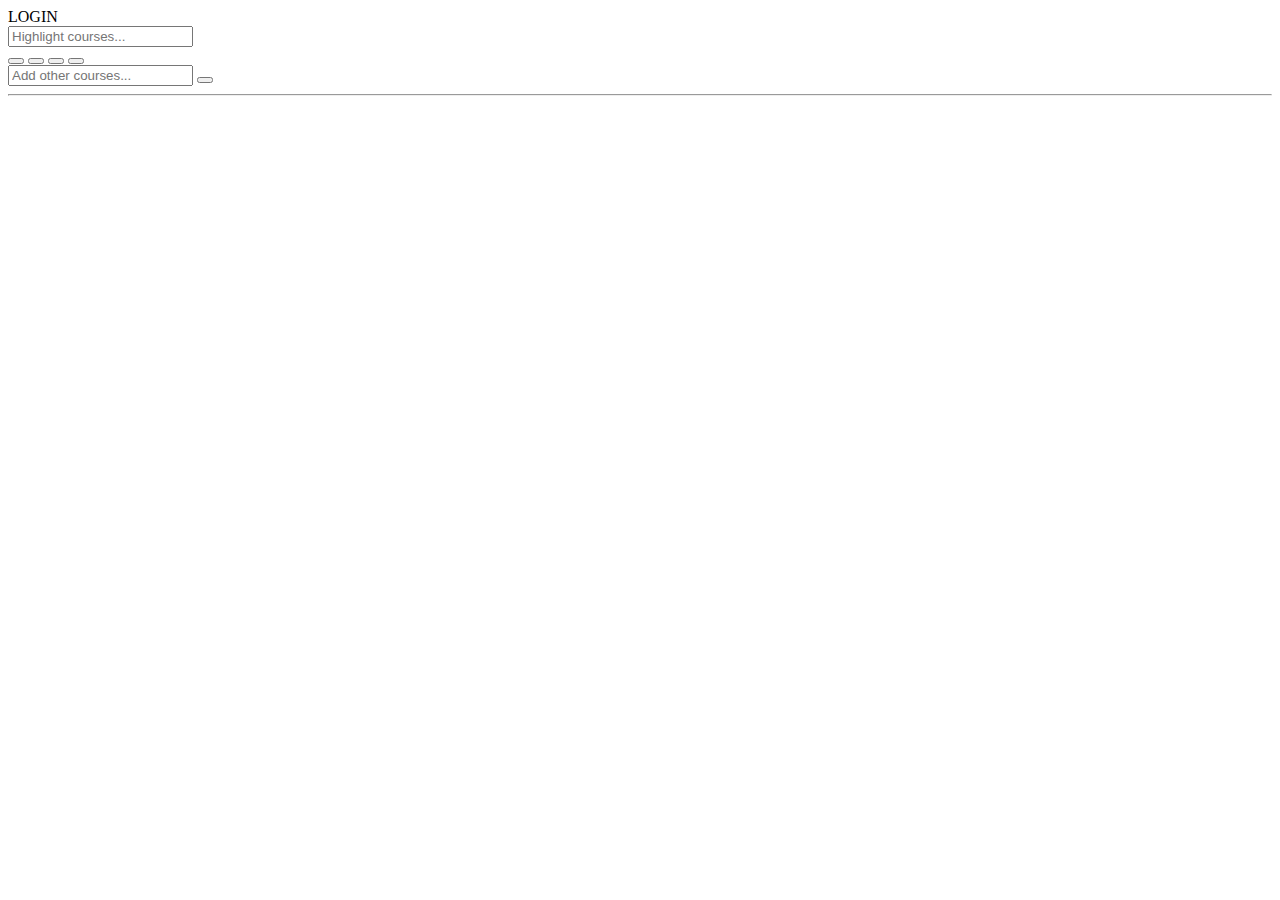
==== private/index.html @ 2f5dddf0 "annotation style" ====
<html>
<head>
	<meta charset="UTF-8">
	<meta name="viewport" content="width=device-width, initial-scale=1.0">
	<meta name="viewport" content="width=device-width, initial-scale=1, maximum-scale=1, user-scalable=no">
	<link rel="shortcut icon" href="https://samakanbour.github.io/courses/static/img/scs.png"/>
	<title>Course Planner</title>
	<link rel="stylesheet" type="text/css" href="https://samakanbour.github.io/courses/static/lib/css/reset.min.css">
	<link rel="stylesheet" type="text/css" href="https://samakanbour.github.io/courses/static/lib/css/bootstrap.min.css">
	<link rel="stylesheet" type="text/css" href="https://samakanbour.github.io/courses/static/lib/css/scrollbar.min.css">
	<link rel="stylesheet" type="text/css" href="https://samakanbour.github.io/courses/static/css/style.css">
	<link rel="stylesheet" type="text/css" href="https://samakanbour.github.io/courses/static/css/aside.css">
	<script type="text/javascript" src="https://ajax.googleapis.com/ajax/libs/jquery/1.10.2/jquery.min.js"></script>
	<script type="text/javascript" src="https://samakanbour.github.io/courses/static/lib/js/tabletop.min.js"></script>
	<script type="text/javascript" src="https://samakanbour.github.io/courses/static/lib/js/scrollbar.min.js"></script>
	<script type="text/javascript" src="https://samakanbour.github.io/courses/static/lib/js/swipe.min.js"></script>
	<script type="text/javascript" src="https://samakanbour.github.io/courses/static/lib/js/bootstrap.min.js"></script>
	<script type="text/javascript" src="https://samakanbour.github.io/courses/static/lib/js/typeahead.min.js"></script>
	<script type="text/javascript" src="https://samakanbour.github.io/courses/static/lib/js/raphael.min.js"></script>
	<script>
		$.dbGET = function(action, data, callback) {
			$.get('data.php?action='+action,data,callback,'json');
		}
	</script>
	<script type="text/javascript" 			src="https://samakanbour.github.io/courses/static/js/graph.js"></script>
	<script type="text/javascript" 			src="https://samakanbour.github.io/courses/static/js/counter.js"></script>
	<script type="text/javascript" 			src="https://samakanbour.github.io/courses/static/js/script.js"></script>
</head>
<body>
	<div class="container">
		<aside>
			<a id="log" title="Login with your AndrewID to save/retrieve your course plan"><div>LOGIN</div></a>
			<div id="clear"></div>
			<input  class="form-control" type="text" id="coursenum" placeholder="Highlight courses..." title="Example 15-112 15-221 21-127"><span id="remove"></span>

			<div id="clear"></div>
			<button class="btn btn-info icon menu" type="button" id="settings" title="Add courses" name="#buttons"></button>
			<button class="btn btn-info icon menu" type="button" id="details" title="View course details" name="article"></button>
			<button class="btn btn-info icon menu" type="button" id="color" title="View color legend" name="#colors"></button>
			<button class="btn btn-info icon" type="button" id="more" title="Hide/show placeholders"></button>
			<div id="clear"></div>

			<div id="buttons" class="target">
				<div id="select"></div>
				<div id="add">
					<input class="form-control" type="text" id="general" placeholder="Add other courses...">
					<button class="btn btn-info icon" type="button" id="plus"></button>
				</div>
			</div>
			
			<article class="target">
				<section>
					<div id="number"></div>
					<div class="icon" id="link" title="View course page"></div>
				</section>
				<div id="clear"></div>
				<hr>
				<p id="title"></p>
				<br>
				<p id="description"></p>
				<br>
				<p id="units"></p>
			</article>

			<div id="colors" class="target"></div>

			<div id="counter-legend"></div>
		</aside>

		<div class="main-content">
			<div class="swipe-area"></div>
			<a data-toggle=".container" id="sidebar-toggle">
				<span class="bar"></span>
				<span class="bar"></span>
				<span class="bar"></span>
			</a>
			<div class="content">
				<div id="holder"></div>
				<div id="counter"></div>
			</div>
		</div>
	</div>
</body>
</html>
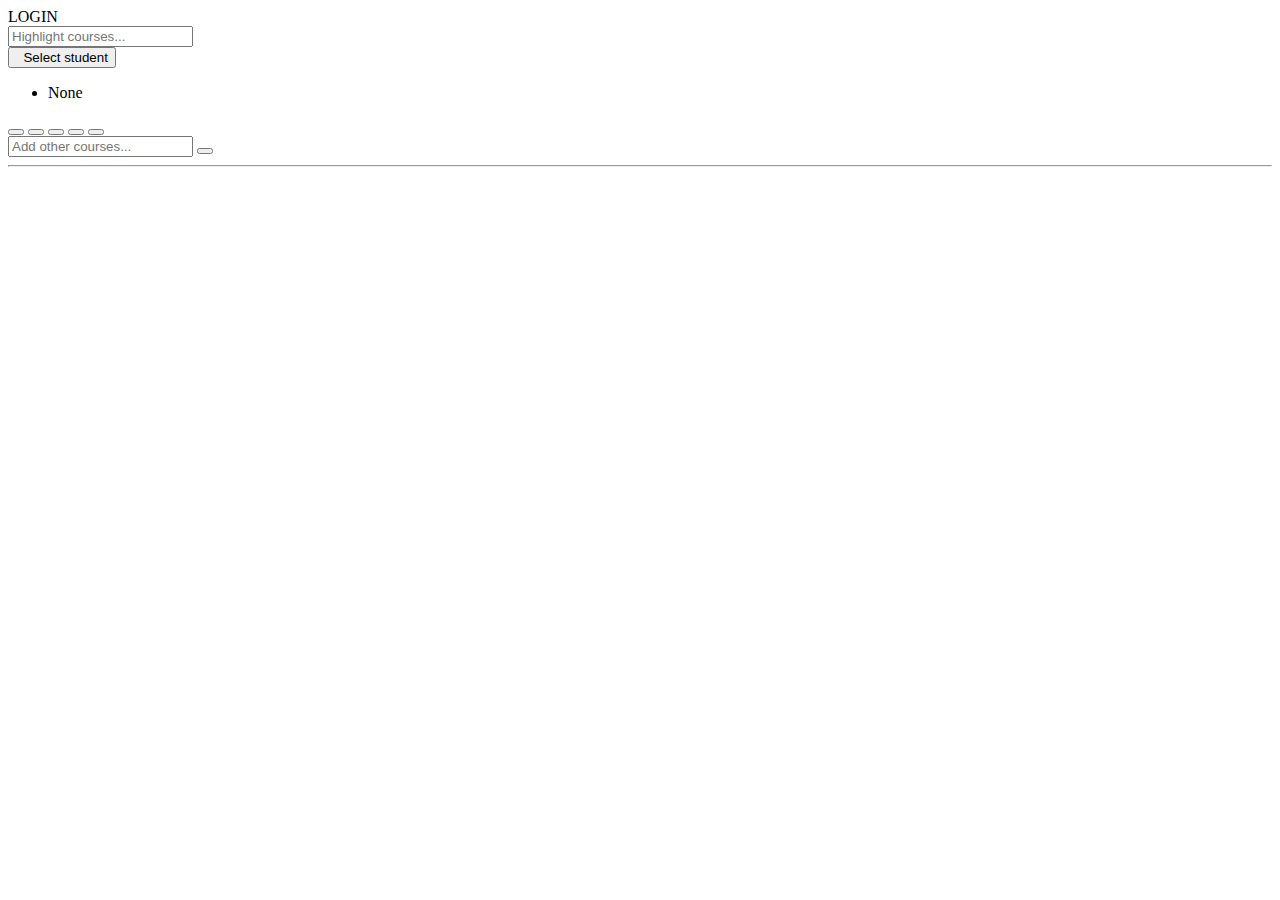
==== commit 1deee48c: "." ====
--- a/private/index.html
+++ b/private/index.html
@@ -2,7 +2,7 @@
 <head>
 	<meta charset="UTF-8">
 	<meta name="viewport" content="width=device-width, initial-scale=1.0">
-	<meta name="viewport" content="width=device-width, initial-scale=1, maximum-scale=1, user-scalable=no">
+	<meta name="viewport" content="width=device-width, initial-scale=1, maximum-scale=1">
 	<link rel="shortcut icon" href="https://samakanbour.github.io/courses/static/img/scs.png"/>
 	<title>Course Planner</title>
 	<link rel="stylesheet" type="text/css" href="https://samakanbour.github.io/courses/static/lib/css/reset.min.css">
@@ -18,12 +18,16 @@
 	<script type="text/javascript" src="https://samakanbour.github.io/courses/static/lib/js/typeahead.min.js"></script>
 	<script type="text/javascript" src="https://samakanbour.github.io/courses/static/lib/js/raphael.min.js"></script>
 	<script>
+		$.usrGET = function(action, data, callback) {
+			$.get('user.php?action='+action,data,callback,'json');
+		}
 		$.dbGET = function(action, data, callback) {
 			$.get('data.php?action='+action,data,callback,'json');
 		}
 	</script>
 	<script type="text/javascript" 			src="https://samakanbour.github.io/courses/static/js/graph.js"></script>
 	<script type="text/javascript" 			src="https://samakanbour.github.io/courses/static/js/counter.js"></script>
+	<script type="text/javascript" 			src="https://samakanbour.github.io/courses/static/js/colorwheel.js"></script>
 	<script type="text/javascript" 			src="https://samakanbour.github.io/courses/static/js/script.js"></script>
 </head>
 <body>
@@ -32,12 +36,22 @@
 			<a id="log" title="Login with your AndrewID to save/retrieve your course plan"><div>LOGIN</div></a>
 			<div id="clear"></div>
 			<input  class="form-control" type="text" id="coursenum" placeholder="Highlight courses..." title="Example 15-112 15-221 21-127"><span id="remove"></span>
-
+			<div id="clear"></div>
+			<div id="students">
+				<div class="btn-group">
+					<button type="button" class="btn btn-info dropdown-toggle" data-toggle="dropdown">
+					<span class="caret"></span>&nbsp;&nbsp;<span id="studentname">Select student</span></button>
+					<ul class="dropdown-menu">
+						<li><a>None</a></li>
+					</ul>
+				</div>
+			</div>
 			<div id="clear"></div>
 			<button class="btn btn-info icon menu" type="button" id="settings" title="Add courses" name="#buttons"></button>
 			<button class="btn btn-info icon menu" type="button" id="details" title="View course details" name="article"></button>
 			<button class="btn btn-info icon menu" type="button" id="color" title="View color legend" name="#colors"></button>
-			<button class="btn btn-info icon" type="button" id="more" title="Hide/show placeholders"></button>
+			<button class="btn btn-info icon" 	   type="button" id="more" title="Hide/show placeholders"></button>
+			<button class="btn btn-info icon menu" type="button" id="share" title="Share course planner" name="#advisors"></button>
 			<div id="clear"></div>
 
 			<div id="buttons" class="target">
@@ -56,15 +70,16 @@
 				<div id="clear"></div>
 				<hr>
 				<p id="title"></p>
+				<p id="units"></p>
 				<br>
 				<p id="description"></p>
-				<br>
-				<p id="units"></p>
 			</article>
 
 			<div id="colors" class="target"></div>
 
-			<div id="counter-legend"></div>
+			<div id="advisors" class="target"></div>
+
+			<div id="iframe"></div>
 		</aside>
 
 		<div class="main-content">
@@ -76,7 +91,6 @@
 			</a>
 			<div class="content">
 				<div id="holder"></div>
-				<div id="counter"></div>
 			</div>
 		</div>
 	</div>
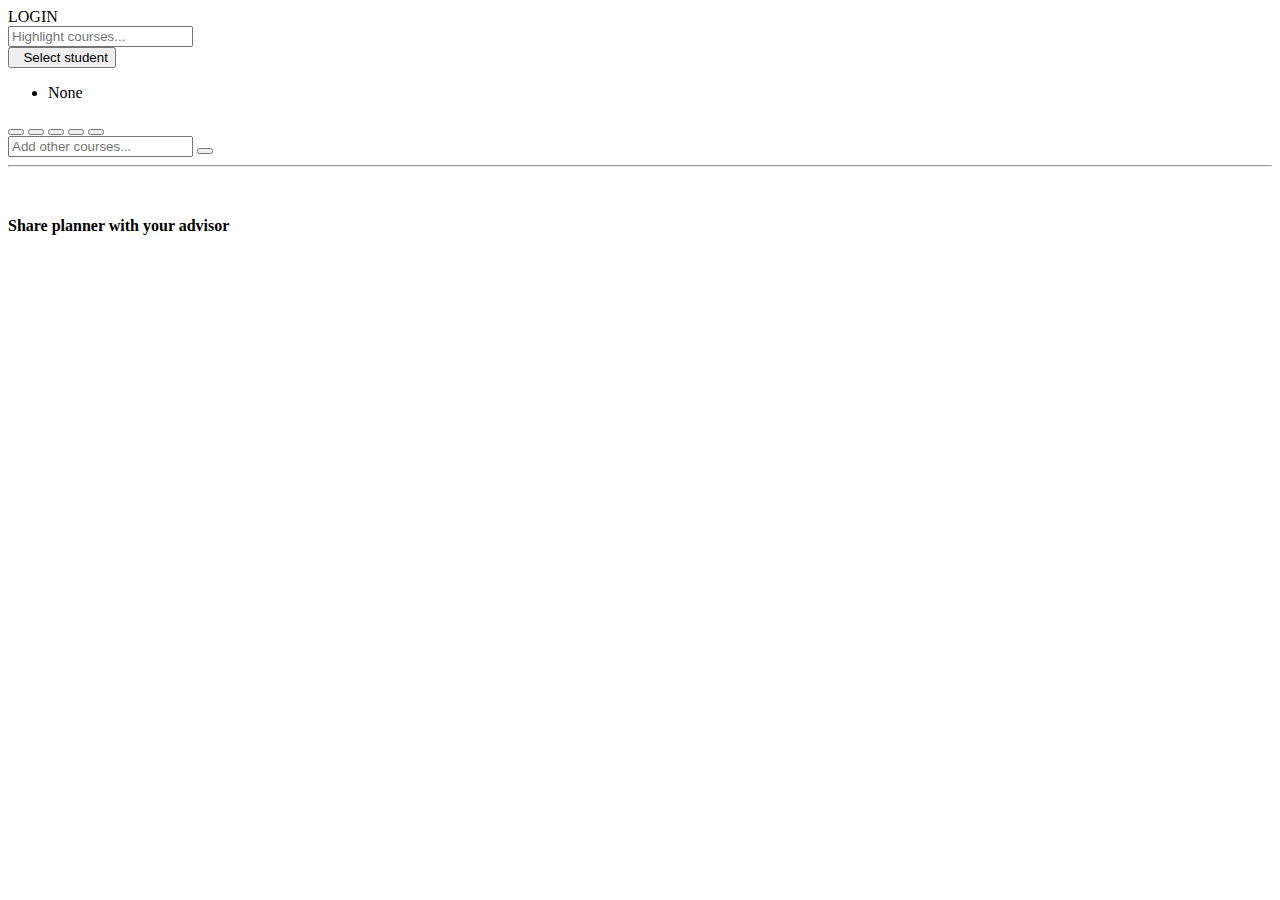
==== commit 520c7520: "." ====
--- a/private/index.html
+++ b/private/index.html
@@ -51,7 +51,7 @@
 			<button class="btn btn-info icon menu" type="button" id="details" title="View course details" name="article"></button>
 			<button class="btn btn-info icon menu" type="button" id="color" title="View color legend" name="#colors"></button>
 			<button class="btn btn-info icon" 	   type="button" id="more" title="Hide/show placeholders"></button>
-			<button class="btn btn-info icon menu" type="button" id="share" title="Share course planner" name="#advisors"></button>
+			<button class="btn btn-info icon menu" type="button" id="share" title="Share planner with advisor" name="#advisors"></button>
 			<div id="clear"></div>
 
 			<div id="buttons" class="target">
@@ -77,7 +77,10 @@
 
 			<div id="colors" class="target"></div>
 
-			<div id="advisors" class="target"></div>
+			<div id="advisors" class="target">
+				<b>Share planner with your advisor</b>
+				<br><br>
+			</div>
 
 			<div id="iframe"></div>
 		</aside>
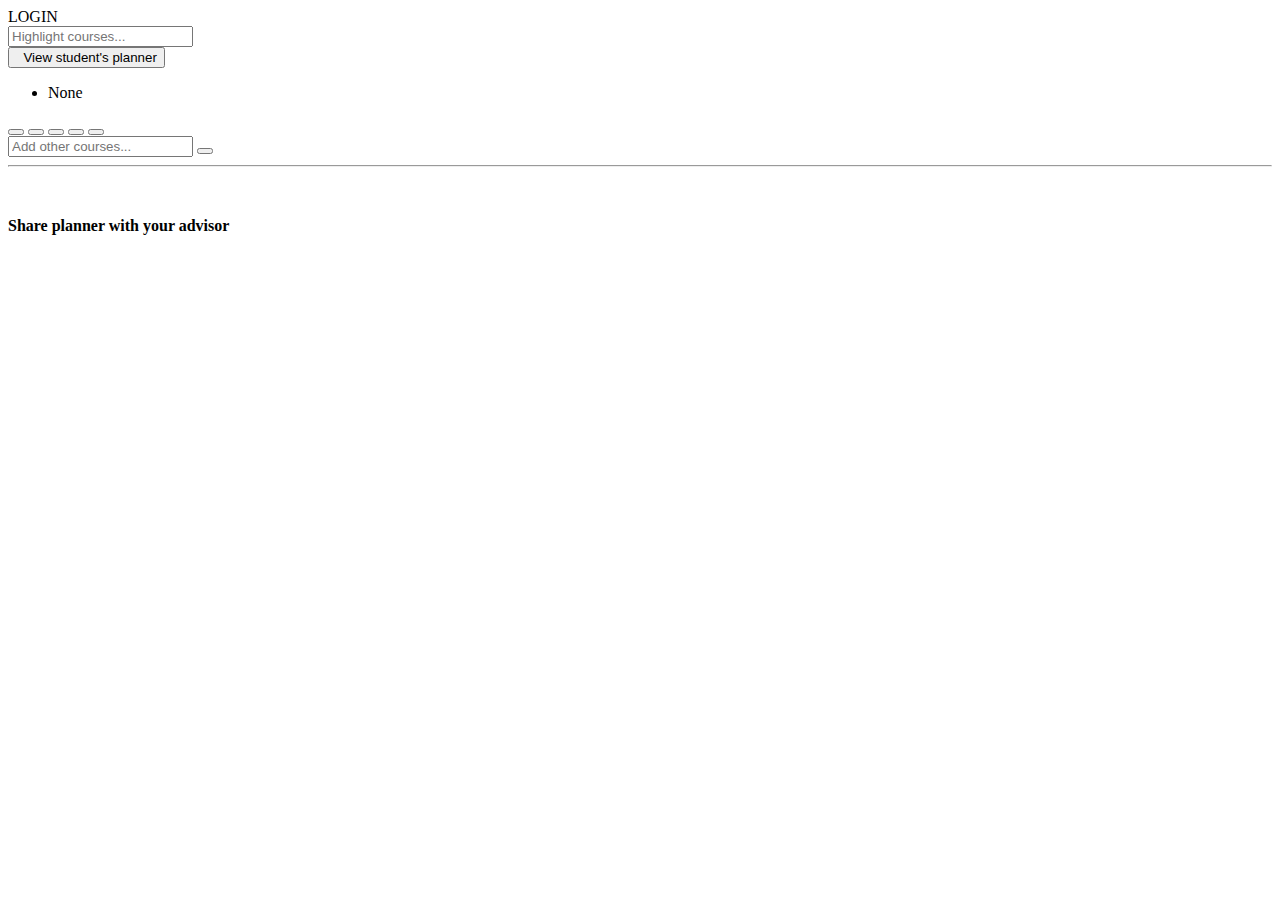
==== commit 0a887e3e: "." ====
--- a/private/index.html
+++ b/private/index.html
@@ -11,12 +11,12 @@
 	<link rel="stylesheet" type="text/css" href="https://samakanbour.github.io/courses/static/css/style.css">
 	<link rel="stylesheet" type="text/css" href="https://samakanbour.github.io/courses/static/css/aside.css">
 	<script type="text/javascript" src="https://ajax.googleapis.com/ajax/libs/jquery/1.10.2/jquery.min.js"></script>
-	<script type="text/javascript" src="https://samakanbour.github.io/courses/static/lib/js/tabletop.min.js"></script>
 	<script type="text/javascript" src="https://samakanbour.github.io/courses/static/lib/js/scrollbar.min.js"></script>
 	<script type="text/javascript" src="https://samakanbour.github.io/courses/static/lib/js/swipe.min.js"></script>
 	<script type="text/javascript" src="https://samakanbour.github.io/courses/static/lib/js/bootstrap.min.js"></script>
 	<script type="text/javascript" src="https://samakanbour.github.io/courses/static/lib/js/typeahead.min.js"></script>
 	<script type="text/javascript" src="https://samakanbour.github.io/courses/static/lib/js/raphael.min.js"></script>
+	<script type="text/javascript" src="https://samakanbour.github.io/courses/static/lib/js/spin.min.js"></script>
 	<script>
 		$.usrGET = function(action, data, callback) {
 			$.get('user.php?action='+action,data,callback,'json');
@@ -40,7 +40,7 @@
 			<div id="students">
 				<div class="btn-group">
 					<button type="button" class="btn btn-info dropdown-toggle" data-toggle="dropdown">
-					<span class="caret"></span>&nbsp;&nbsp;<span id="studentname">Select student</span></button>
+					<span class="caret"></span>&nbsp;&nbsp;<span id="studentname">View student's planner</span></button>
 					<ul class="dropdown-menu">
 						<li><a>None</a></li>
 					</ul>
@@ -95,6 +95,7 @@
 			<div class="content">
 				<div id="holder"></div>
 			</div>
+			<div id="spinner"></div>
 		</div>
 	</div>
 </body>
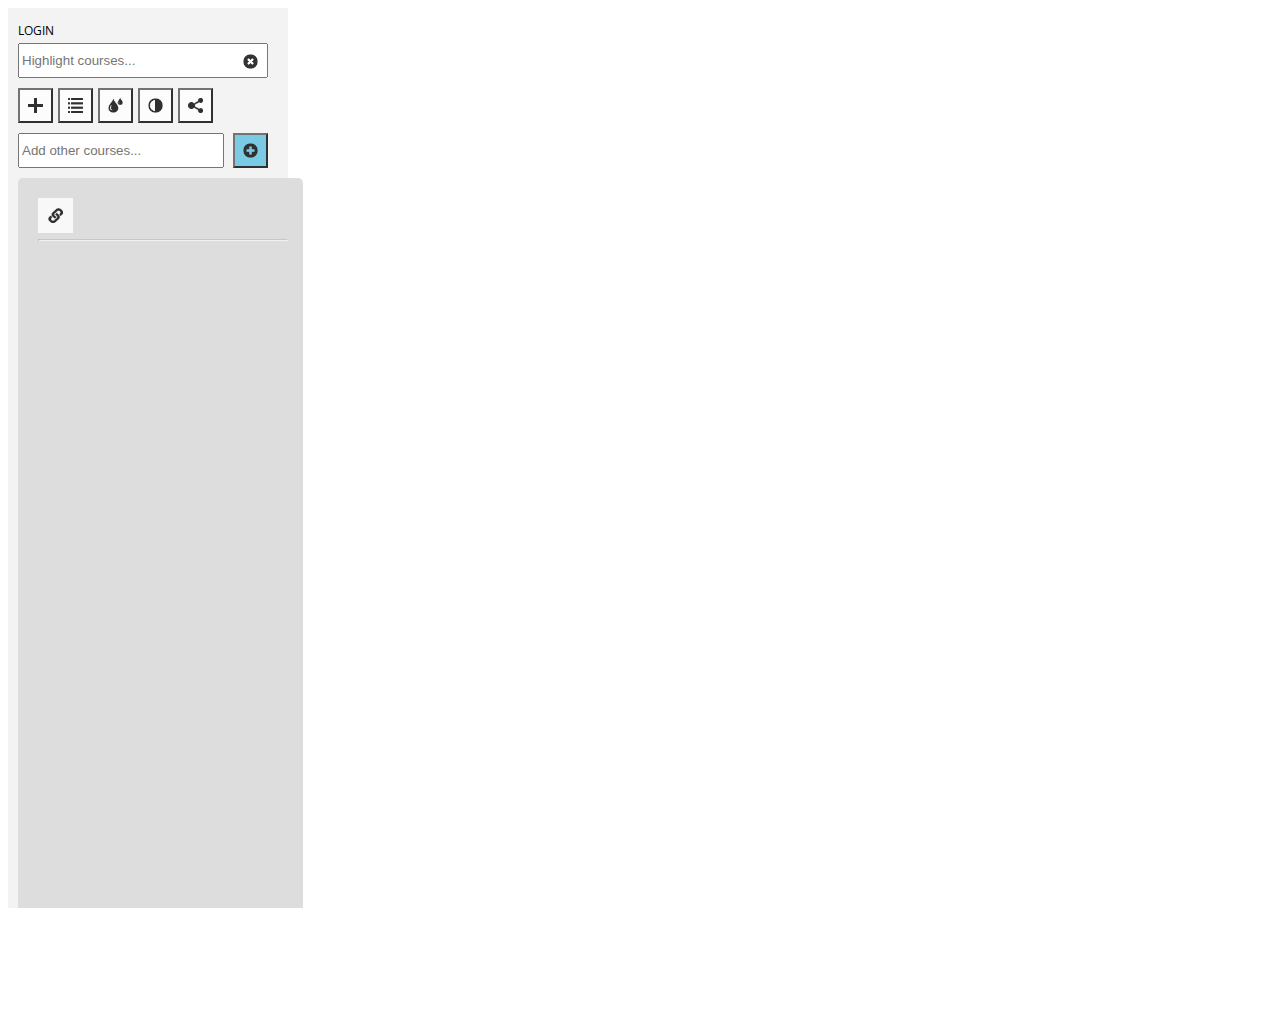
==== commit fccc4a8b: "Using local files" ====
--- a/private/index.html
+++ b/private/index.html
@@ -3,20 +3,20 @@
 	<meta charset="UTF-8">
 	<meta name="viewport" content="width=device-width, initial-scale=1.0">
 	<meta name="viewport" content="width=device-width, initial-scale=1, maximum-scale=1">
-	<link rel="shortcut icon" href="https://samakanbour.github.io/courses/static/img/scs.png"/>
+	<link rel="shortcut icon" href="../static/img/scs.png"/>
 	<title>Course Planner</title>
-	<link rel="stylesheet" type="text/css" href="https://samakanbour.github.io/courses/static/lib/css/reset.min.css">
-	<link rel="stylesheet" type="text/css" href="https://samakanbour.github.io/courses/static/lib/css/bootstrap.min.css">
-	<link rel="stylesheet" type="text/css" href="https://samakanbour.github.io/courses/static/lib/css/scrollbar.min.css">
-	<link rel="stylesheet" type="text/css" href="https://samakanbour.github.io/courses/static/css/style.css">
-	<link rel="stylesheet" type="text/css" href="https://samakanbour.github.io/courses/static/css/aside.css">
+	<link rel="stylesheet" type="text/css" href="../static/lib/css/reset.min.css">
+	<link rel="stylesheet" type="text/css" href="../static/lib/css/bootstrap.min.css">
+	<link rel="stylesheet" type="text/css" href="../static/lib/css/scrollbar.min.css">
+	<link rel="stylesheet" type="text/css" href="../static/css/style.css">
+	<link rel="stylesheet" type="text/css" href="../static/css/aside.css">
 	<script type="text/javascript" src="https://ajax.googleapis.com/ajax/libs/jquery/1.10.2/jquery.min.js"></script>
-	<script type="text/javascript" src="https://samakanbour.github.io/courses/static/lib/js/scrollbar.min.js"></script>
-	<script type="text/javascript" src="https://samakanbour.github.io/courses/static/lib/js/swipe.min.js"></script>
-	<script type="text/javascript" src="https://samakanbour.github.io/courses/static/lib/js/bootstrap.min.js"></script>
-	<script type="text/javascript" src="https://samakanbour.github.io/courses/static/lib/js/typeahead.min.js"></script>
-	<script type="text/javascript" src="https://samakanbour.github.io/courses/static/lib/js/raphael.min.js"></script>
-	<script type="text/javascript" src="https://samakanbour.github.io/courses/static/lib/js/spin.min.js"></script>
+	<script type="text/javascript" src="../static/lib/js/scrollbar.min.js"></script>
+	<script type="text/javascript" src="../static/lib/js/swipe.min.js"></script>
+	<script type="text/javascript" src="../static/lib/js/bootstrap.min.js"></script>
+	<script type="text/javascript" src="../static/lib/js/typeahead.min.js"></script>
+	<script type="text/javascript" src="../static/lib/js/raphael.min.js"></script>
+	<script type="text/javascript" src="../static/lib/js/spin.min.js"></script>
 	<script>
 		$.usrGET = function(action, data, callback) {
 			$.get('user.php?action='+action,data,callback,'json');
@@ -25,10 +25,10 @@
 			$.get('data.php?action='+action,data,callback,'json');
 		}
 	</script>
-	<script type="text/javascript" 			src="https://samakanbour.github.io/courses/static/js/graph.js"></script>
-	<script type="text/javascript" 			src="https://samakanbour.github.io/courses/static/js/counter.js"></script>
-	<script type="text/javascript" 			src="https://samakanbour.github.io/courses/static/js/colorwheel.js"></script>
-	<script type="text/javascript" 			src="https://samakanbour.github.io/courses/static/js/script.js"></script>
+	<script type="text/javascript" 			src="../static/js/graph.js"></script>
+	<script type="text/javascript" 			src="../static/js/counter.js"></script>
+	<script type="text/javascript" 			src="../static/js/colorwheel.js"></script>
+	<script type="text/javascript" 			src="../static/js/script.js"></script>
 </head>
 <body>
 	<div class="container">
@@ -99,4 +99,4 @@
 		</div>
 	</div>
 </body>
-</html>+</html>
--- a/static/css/style.css
+++ b/static/css/style.css
@@ -0,0 +1,255 @@
+@import url(https://fonts.googleapis.com/css?family=Open+Sans:300,400,700);
+@import url(https://fonts.googleapis.com/css?family=Vidaloka:300,400,700);
+
+body, html {
+    height: 100%;
+    overflow: hidden;
+    font-family: 'Open Sans', sans-serif;
+    font-size: 12px;
+    line-height: 25px;
+}
+
+a {
+    cursor: pointer;
+}
+
+a:hover {
+    text-decoration: none;
+}
+
+b {
+    font-weight: 700;
+}
+
+#students {
+    display: none;
+    margin-bottom: 10px;
+}
+
+.btn-group, .btn-info, #add, #colors, #coursenum, #general {
+    clear: both;
+    float: left;
+    width: 250px;
+    height: 35px;
+    margin-bottom: 10px;
+    display: inline;
+    vertical-align: top;
+    text-align: left;
+}
+
+a#log {
+    width: 40px;
+    display: block;
+}
+
+#colors {
+    margin-top: 10px;
+}
+
+.color {
+    width: 25px;
+    height: 25px;
+    clear: both;
+    float: left;
+    border-radius: 50%;
+    margin: 3px 5px 5px 0;
+}
+
+label {
+    clear: right;
+    height: 30px;
+    width: 85%;
+    font-size: 10px;
+    line-height: 30px;
+}
+
+.tt-dropdown-menu, .dropdown-menu {
+    width: 250px;
+    border: 1px solid #ccc;
+    background-color: #fff;
+    -webkit-border-radius: 5px;
+    -moz-border-radius: 5px;
+    -ms-border-radius: 5px;
+    -o-border-radius: 5px;
+    border-radius: 5px;
+    max-height:200px;
+    overflow:auto;
+}
+
+.dropdown-menu li:hover a {
+    cursor: pointer;
+    color: #0097cf;
+    background-color: #ccc;
+}
+
+#general, #add > .twitter-typeahead > .tt-hint,  
+#add > .twitter-typeahead > .tt-dropdown-menu {
+    width: 206px;
+}
+
+.tt-hint {
+    width: 250px;
+    color: #999;
+    padding: 6px 11px;
+    height: 35px;
+    -webkit-border-radius: 5px;
+    -moz-border-radius: 5px;
+    -ms-border-radius: 5px;
+    -o-border-radius: 5px;
+    border-radius: 5px;
+    font-size: 14px;
+    line-height: 25px;
+}
+
+.tt-dropdown-menu {
+    margin-top: -8px;
+}
+
+.tt-suggestion {
+    padding: 6px 10px;
+}
+
+.tt-suggestion.tt-is-under-cursor {
+    color: #0097cf;
+    background-color: #ccc;
+}
+
+.tt-suggestion p {
+    margin: 0;
+}
+
+article {
+    color: #333;
+    background: #ddd;
+    height: calc(100% - 160px);
+    padding: 20px 15px 20px 20px;
+    -webkit-border-radius: 5px;
+    -moz-border-radius: 5px;
+    -ms-border-radius: 5px;
+    -o-border-radius: 5px;
+    border-radius: 5px;
+    overflow: hidden;
+    min-width: 250px;
+}
+
+hr {
+    border-bottom: 1px solid rgba(255,255,255,0.6);
+    border-top: 1px solid rgba(0,0,0,0.1);
+}
+
+#number {
+    font-weight: 700;
+    font: 30px 'Vidaloka', serif;
+    color: #0097cf;
+    font-style: italic;
+    width: 120px;
+    float: left;
+}
+
+#title {
+    font-weight: 700;
+    font-size: 18px;
+}
+
+#clear {
+    clear: both;
+}
+
+/*ICONS*/
+
+.icon {
+    cursor: pointer;
+    opacity: .8;
+    width: 35px;
+    height: 35px;
+    float: left;
+    clear: none;
+    background-color: #fff;
+    background-repeat: no-repeat;
+    background-position: center center;
+    background-size: 15px 15px;
+    -webkit-transition: background-color 0.4s;
+    -moz-transition: background-color 0.4s;
+    -ms-transition: background-color 0.4s;
+    -o-transition: background-color 0.4s;
+    transition: background-color 0.4s;
+}
+
+.icon.menu, #more {
+    background-color: #fff;
+}
+
+.icon:hover, .menu.checked, #more:hover, #more.checked, .advisor.checked span {
+    background-color: #5bc0de;
+}
+
+#settings {
+    background-image: url(../img/add.png);
+}
+
+#details {
+    background-image: url(../img/details.png);
+}
+
+#more {
+    background-image: url(../img/more.png);
+}
+
+#color {
+    background-image: url(../img/color.png);
+}
+
+#share {
+    background-image: url(../img/share.png);
+}
+
+.advisor {
+	padding-bottom: 10px;
+}
+
+.advisor span {
+	border-radius: 50%;
+	margin-right: 10px;
+	width: 25px;
+	height: 25px;
+}
+
+.advisor.checked span {
+    background-image: url(../img/true.png);
+}
+
+#settings, #details, #color, #more {
+    margin-right: 5px;
+}
+
+#advisors {
+	margin-top: 15px;
+}
+
+#link {
+    background-image: url(../img/link.png);
+}
+
+#plus {
+    float: right;
+    background-image: url(../img/plus.png);
+    background-color: #5bc0de;
+}
+
+#remove {
+    position: absolute;
+    display: block;
+    top: 36px;
+    left: 225px;
+    cursor: pointer;
+    opacity: .8;
+    width: 35px;
+    height: 35px;
+    background: url(../img/remove.png) no-repeat center center;
+    background-size: 15px 15px;
+}
+
+#iframe {
+    margin-top: 30px;
+    visibility: hidden;
+}--- a/static/css/aside.css
+++ b/static/css/aside.css
@@ -0,0 +1,108 @@
+.container {
+    position: relative;
+    height: 100%;
+    width: 100%;
+    left: 0;
+    -webkit-transition: left 0.4s ease-in-out;
+    -moz-transition: left 0.4s ease-in-out;
+    -ms-transition: left 0.4s ease-in-out;
+    -o-transition: left 0.4s ease-in-out;
+    transition: left 0.4s ease-in-out;
+}
+
+.container.open-sidebar {
+    left: 0px;
+}
+
+aside {
+    position: relative;
+    height: 100%;
+    box-sizing: border-box;
+    padding: 10px;
+    z-index: 100;
+    width: calc(100% - 1000px);
+    min-width: 280px;
+    max-width: 340px;
+    background: #f3f3f3;
+    float: left;
+    clear: none;
+}
+
+.main-content {
+    height: 100%;
+    padding: 10px;
+    box-sizing: border-box;
+    -moz-box-sizing: border-box;
+    position: relative;
+    float: left;
+}
+
+.content {
+    float: left;
+    margin-left: 10px;
+    width: 100%;
+}
+
+#holder {
+    float: left;
+}
+
+.swipe-area {
+    position: absolute;
+    width: 50px;
+    left: 0;
+    top: 0;
+    height: 100%;
+    background: #f3f3f3;
+    z-index: 90;
+    display: none;
+}
+
+.main-content #sidebar-toggle {
+    background: #333;
+    border-radius: 3px;
+    display: none;
+    position: relative;
+    padding: 10px 7px;
+    float: left;
+    cursor: pointer;
+    z-index: 100;
+}
+
+.main-content #sidebar-toggle .bar {
+    display: block;
+    width: 18px;
+    margin-bottom: 3px;
+    height: 2px;
+    background-color: #fff;
+    border-radius: 1px;
+}
+
+.main-content #sidebar-toggle .bar:last-child {
+    margin-bottom: 0;
+}
+
+@media screen and (min-width: 0px) and (max-width: 1085px) {
+    .content {
+        margin-top: -30px;
+        margin-left: 60px;
+    }
+
+    aside {
+        position: absolute;
+        width: 270px;
+        left: -270px;
+    }
+
+    .swipe-area {
+        display: block;
+    }
+
+    .container.open-sidebar {
+        left: 270px;
+    }
+
+    .main-content #sidebar-toggle {
+        display: inline-block;
+    }
+}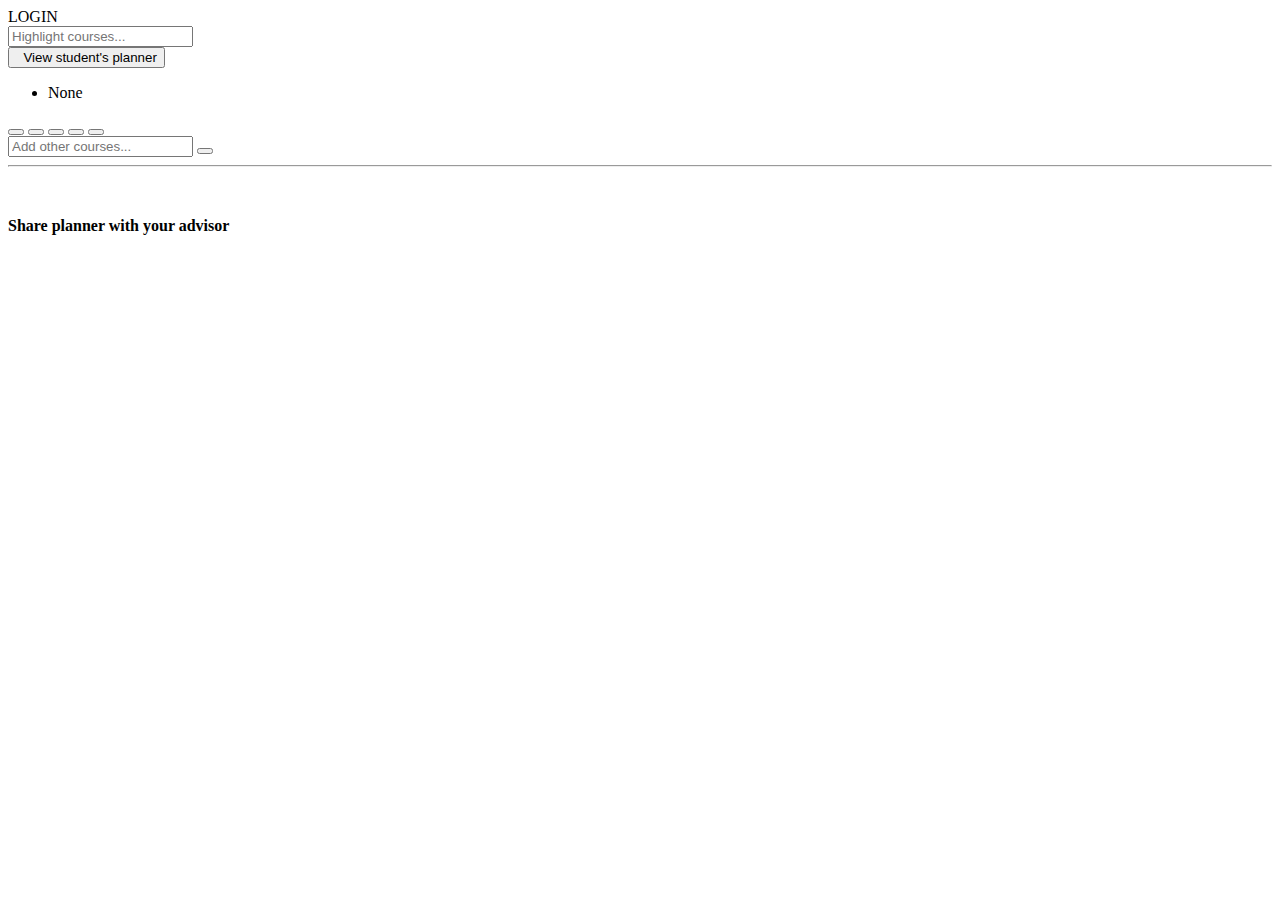
==== commit 64bf72a8: "Adding courses json and updating path" ====
--- a/private/index.html
+++ b/private/index.html
@@ -3,20 +3,20 @@
 	<meta charset="UTF-8">
 	<meta name="viewport" content="width=device-width, initial-scale=1.0">
 	<meta name="viewport" content="width=device-width, initial-scale=1, maximum-scale=1">
-	<link rel="shortcut icon" href="../static/img/scs.png"/>
+	<link rel="shortcut icon" href="static/img/scs.png"/>
 	<title>Course Planner</title>
-	<link rel="stylesheet" type="text/css" href="../static/lib/css/reset.min.css">
-	<link rel="stylesheet" type="text/css" href="../static/lib/css/bootstrap.min.css">
-	<link rel="stylesheet" type="text/css" href="../static/lib/css/scrollbar.min.css">
-	<link rel="stylesheet" type="text/css" href="../static/css/style.css">
-	<link rel="stylesheet" type="text/css" href="../static/css/aside.css">
+	<link rel="stylesheet" type="text/css" href="static/lib/css/reset.min.css">
+	<link rel="stylesheet" type="text/css" href="static/lib/css/bootstrap.min.css">
+	<link rel="stylesheet" type="text/css" href="static/lib/css/scrollbar.min.css">
+	<link rel="stylesheet" type="text/css" href="static/css/style.css">
+	<link rel="stylesheet" type="text/css" href="static/css/aside.css">
 	<script type="text/javascript" src="https://ajax.googleapis.com/ajax/libs/jquery/1.10.2/jquery.min.js"></script>
-	<script type="text/javascript" src="../static/lib/js/scrollbar.min.js"></script>
-	<script type="text/javascript" src="../static/lib/js/swipe.min.js"></script>
-	<script type="text/javascript" src="../static/lib/js/bootstrap.min.js"></script>
-	<script type="text/javascript" src="../static/lib/js/typeahead.min.js"></script>
-	<script type="text/javascript" src="../static/lib/js/raphael.min.js"></script>
-	<script type="text/javascript" src="../static/lib/js/spin.min.js"></script>
+	<script type="text/javascript" src="static/lib/js/scrollbar.min.js"></script>
+	<script type="text/javascript" src="static/lib/js/swipe.min.js"></script>
+	<script type="text/javascript" src="static/lib/js/bootstrap.min.js"></script>
+	<script type="text/javascript" src="static/lib/js/typeahead.min.js"></script>
+	<script type="text/javascript" src="static/lib/js/raphael.min.js"></script>
+	<script type="text/javascript" src="static/lib/js/spin.min.js"></script>
 	<script>
 		$.usrGET = function(action, data, callback) {
 			$.get('user.php?action='+action,data,callback,'json');
@@ -25,10 +25,10 @@
 			$.get('data.php?action='+action,data,callback,'json');
 		}
 	</script>
-	<script type="text/javascript" 			src="../static/js/graph.js"></script>
-	<script type="text/javascript" 			src="../static/js/counter.js"></script>
-	<script type="text/javascript" 			src="../static/js/colorwheel.js"></script>
-	<script type="text/javascript" 			src="../static/js/script.js"></script>
+	<script type="text/javascript" 			src="static/js/graph.js"></script>
+	<script type="text/javascript" 			src="static/js/counter.js"></script>
+	<script type="text/javascript" 			src="static/js/colorwheel.js"></script>
+	<script type="text/javascript" 			src="static/js/script.js"></script>
 </head>
 <body>
 	<div class="container">
